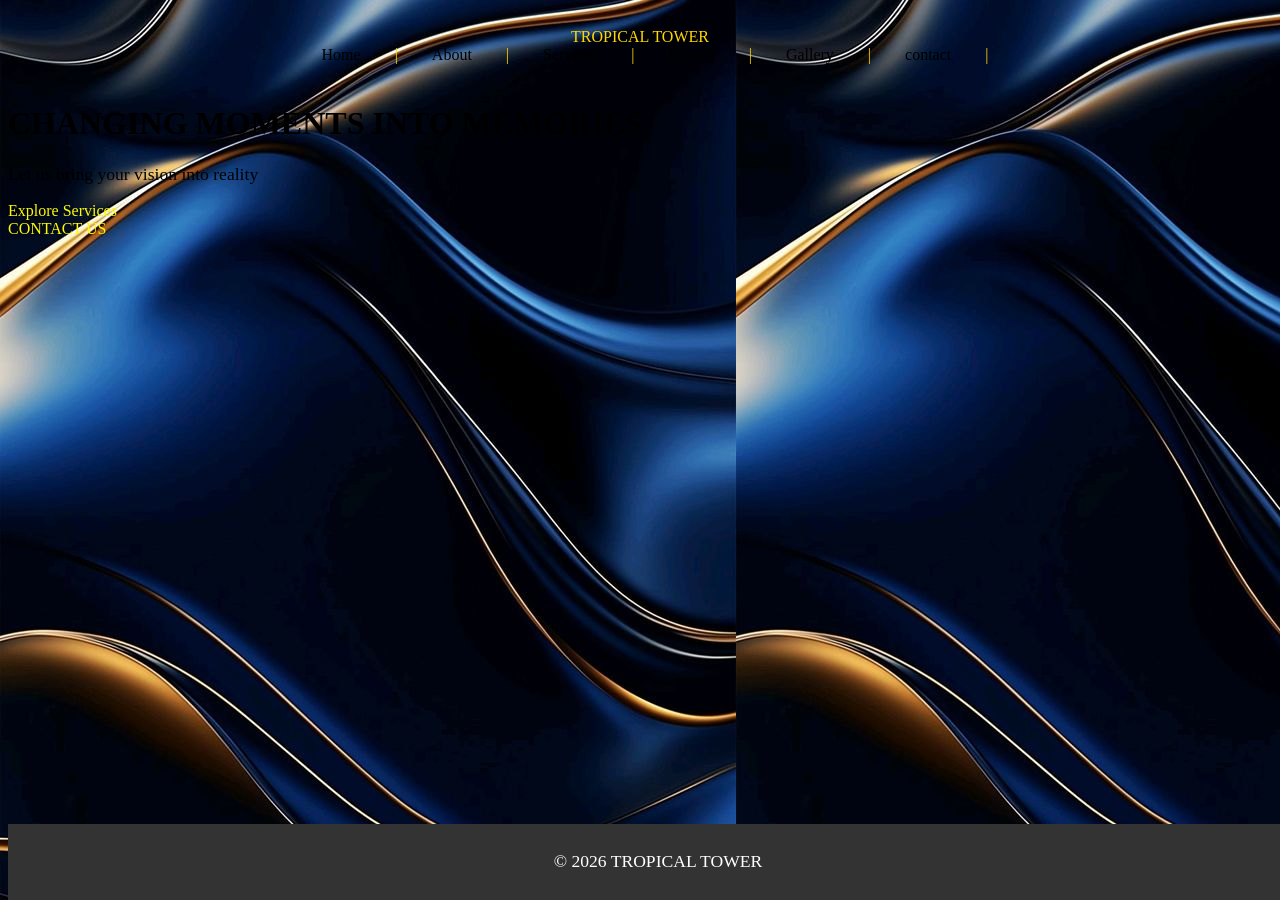
==== index.html @ 3b391036 "Updated gallery and pages" ====
<!DOCTYPE html>
<html lang="en">
<head>
<meta charset="UTF-8">
<meta name="viewport" content="width=device-width, initial-scale=1.0">
<title>Backgroud image</title>
<link rel="stylesheet" href="style.css">
<style>
    body{ background: url(Azul.jpeg);}
</style>


</head>
<body>
    <header>
        <div>TROPICAL TOWER</div>
        <nav>
            <a href="index.html">Home</a> | 

            <a href="about.html">About</a> | 

            <a href="services.html">Services</a> |
            <a href="pricing.html">Pricing</a> |
            <a href=" gallery.html">Gallery</a> |
            <a href="contact.html">contact</a> |
        </header>
        <div class="hero image">
    <div class="hero image">
        <h1>CHANGING MOMENTS INTO MEMORIES</h1>
        <p>Let us bring your vision into reality</p>
        <a href="#services" class="btn">Explore Services</a>
    </div>

</div>
            <!-- #region -->
             <section class="contact">
                <a href="contact.html">CONTACT US</a>
             </section>
             <style>
                </style>
             </main>
             <footer> 

        <p>&copy; 2026 TROPICAL TOWER</p> 

    </footer> 
             </body>
             </html>
---- style.css ----
p { 

    font-size: 1.1em; 

} 

 

a { 

    color: #FDF804; 

    text-decoration: none; 

} 

 

a:hover { 

    text-decoration: underline; 

} 
header { 

 

    color:gold; 

    padding: 20px; 

    text-align: center; 
    display content: flex

} 

 

header h1 { 

    margin: 0; 

} 

 

nav a { 

    color: white; 

    text-decoration: none; 

    margin: 0 10px; 
    position:relative;
    font: size 1.1em;
    font weight: 500;
    color: #000;
    padding:6px 20px;
    transition:5s

} 

 

nav a:hover { 

    text-decoration: underline;
    color :#0ef;


} 
nav a:span{
    position:absolute;
    top: 0;
    left:0;
    width:100%
    height: 100%;
    z-index: -1;
    border bottom: 2px solid #0ef;
    border: radius 15px;
    transform;scale(0) translateY(50px)
}opacity:0;
transition:5s
nav a:hover :span{
    transform:scale(1)translateY(0);
    opacity: 1;
}
footer { 

    background-color: #333; 

    color: white; 

    text-align: center; 

    padding: 10px; 

    position: fixed; 

    bottom: 0; 

        width: 100%; 
}

.hero image{
background-image:linear-gradient(
rgba(0,0,0,0.5)
rgba(0,0,0,0.5))
url(20 Luxe Navy Blue and Blush Pink Wedding Ideas That Will Take Your Breath Away.jpeg)
height:80%
width:100%
background-position:center
background-size:cover;
background-repeat:no repeat;
display:flex;
justify-content:center
align-items:center;


}
hero-cotent{color: #fff;
text-align:center;}
.hero-text h1{
    font size: 50px;
    font-weight:500;

}
.hero-text p{ font-size:30px;
    font: weight 20px;
}
.gallery-item {
    display: none;
}

.show {
    display: block;
}
    .gallery {
        display: grid;
        grid-template-columns: repeat(auto-fit,minmax(300px,1fr));
        gap;10px;
    }
    .gallery-item img{
        width:100%;
        height: 300px;
        object-fit:cover:
    }
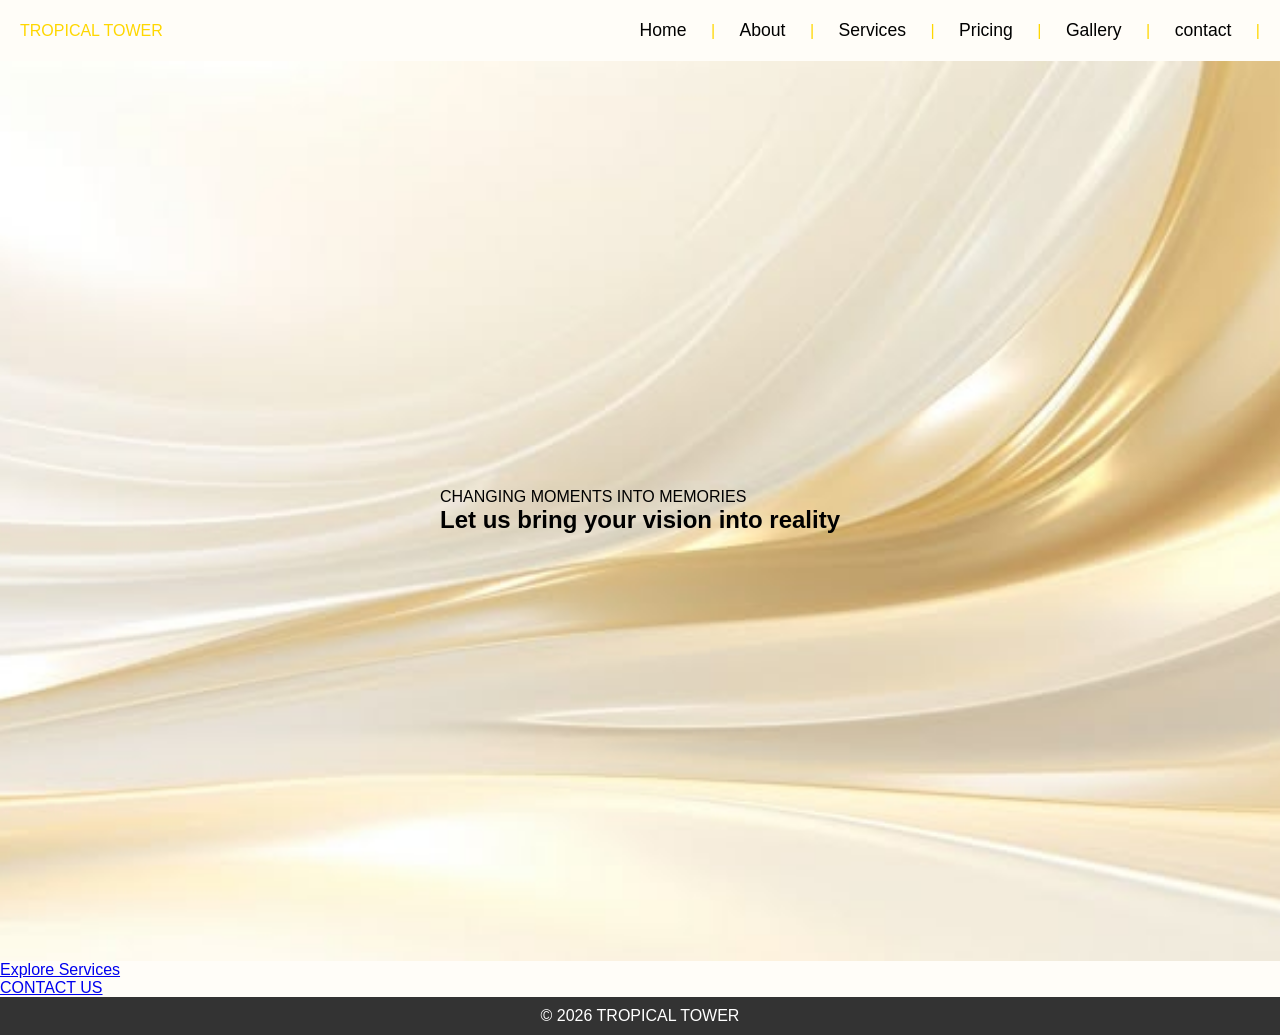
==== commit 8f395c26: "Update site" ====
--- a/index.html
+++ b/index.html
@@ -5,8 +5,13 @@
 <meta name="viewport" content="width=device-width, initial-scale=1.0">
 <title>Backgroud image</title>
 <link rel="stylesheet" href="style.css">
+<!-- Bootstrap JS and dependencies --> 
+
+<script src="https://cdn.jsdelivr.net/npm/@popperjs/core@2.11.6/dist/umd/popper.min.js"></script> 
+
+<script src="https://cdn.jsdelivr.net/npm/bootstrap@5.3.0/dist/js/bootstrap.min.js"></script> 
 <style>
-    body{ background: url(Azul.jpeg);}
+    
 </style>
 
 
@@ -24,10 +29,17 @@
             <a href=" gallery.html">Gallery</a> |
             <a href="contact.html">contact</a> |
         </header>
-        <div class="hero image">
-    <div class="hero image">
-        <h1>CHANGING MOMENTS INTO MEMORIES</h1>
-        <p>Let us bring your vision into reality</p>
+    <section class="hero">
+  <div class="hero__image"></div>
+  <div class="hero__overlay"></div>
+  <div class="services-label">
+    <div class="services-label__inner">
+      <span class="services-label__tag">CHANGING MOMENTS INTO MEMORIES</span>
+      <h1 class="services-label__heading"> Let us bring your vision into reality</h1>
+      <div class="services-label__rule"></div>
+    </div>
+  </div>
+</section>
         <a href="#services" class="btn">Explore Services</a>
     </div>
 
--- a/style.css
+++ b/style.css
@@ -1,147 +1,132 @@
-p { 
-
-    font-size: 1.1em; 
-
-} 
-
- 
-
-a { 
-
-    color: #FDF804; 
-
-    text-decoration: none; 
-
-} 
-
- 
-
-a:hover { 
-
-    text-decoration: underline; 
-
-} 
-header { 
-
- 
-
-    color:gold; 
-
-    padding: 20px; 
-
-    text-align: center; 
-    display content: flex
-
-} 
-
- 
-
-header h1 { 
-
-    margin: 0; 
-
-} 
-
- 
-
-nav a { 
-
-    color: white; 
-
-    text-decoration: none; 
-
-    margin: 0 10px; 
-    position:relative;
-    font: size 1.1em;
-    font weight: 500;
-    color: #000;
-    padding:6px 20px;
-    transition:5s
-
-} 
-
- 
-
-nav a:hover { 
-
-    text-decoration: underline;
-    color :#0ef;
-
-
-} 
-nav a:span{
-    position:absolute;
-    top: 0;
-    left:0;
-    width:100%
-    height: 100%;
-    z-index: -1;
-    border bottom: 2px solid #0ef;
-    border: radius 15px;
-    transform;scale(0) translateY(50px)
-}opacity:0;
-transition:5s
-nav a:hover :span{
-    transform:scale(1)translateY(0);
-    opacity: 1;
-}
-footer { 
-
-    background-color: #333; 
-
-    color: white; 
-
-    text-align: center; 
-
-    padding: 10px; 
-
-    position: fixed; 
-
-    bottom: 0; 
-
-        width: 100%; 
+* {
+  margin: 0;
+  padding: 0;
+  box-sizing: border-box;
 }
 
-.hero image{
-background-image:linear-gradient(
-rgba(0,0,0,0.5)
-rgba(0,0,0,0.5))
-url(20 Luxe Navy Blue and Blush Pink Wedding Ideas That Will Take Your Breath Away.jpeg)
-height:80%
-width:100%
-background-position:center
-background-size:cover;
-background-repeat:no repeat;
-display:flex;
-justify-content:center
-align-items:center;
-
-
-}
-hero-cotent{color: #fff;
-text-align:center;}
-.hero-text h1{
-    font size: 50px;
-    font-weight:500;
-
-}
-.hero-text p{ font-size:30px;
-    font: weight 20px;
-}
-.gallery-item {
-    display: none;
+body {
+  background: #FFFDF8;
+  font-family: sans-serif;
 }
 
-.show {
-    display: block;
+/* ── HEADER ── */
+header {
+  color: gold;
+  padding: 20px;
+  text-align: center;
+  display: flex;
+  justify-content: space-between;
+  align-items: center;
 }
-    .gallery {
-        display: grid;
-        grid-template-columns: repeat(auto-fit,minmax(300px,1fr));
-        gap;10px;
-    }
-    .gallery-item img{
-        width:100%;
-        height: 300px;
-        object-fit:cover:
-    }+
+header h1 {
+  margin: 0;
+}
+
+/* ── NAV ── */
+nav a {
+  text-decoration: none;
+  font-size: 1.1em;
+  font-weight: 500;
+  color: #000;
+  padding: 6px 20px;
+  transition: 0.3s;
+  position: relative;
+}
+
+nav a:hover {
+  color: #C9A84C;
+  text-decoration: underline;
+}
+
+/* ── HERO ── */
+.hero {
+  min-height: 100vh;
+  background-image: url(金色背景.jpeg);
+  width: 100%;
+  background-repeat: no-repeat;
+  background-size: cover;
+  background-position: center;
+  display: flex;
+  justify-content: center;
+  align-items: center;
+}
+
+.hero-content {
+  color: #fff;
+  text-align: center;
+}
+
+.hero-text h1 {
+  font-size: 50px;
+  font-weight: 500;
+}
+
+.hero-text p {
+  font-size: 30px;
+}
+
+/* ── GALLERY ── */
+.gallery {
+  display: grid;
+  grid-template-columns: repeat(4, 1fr);
+  gap:0;
+  
+}
+
+.gallery-item {
+  display: none;
+}
+
+.gallery-item.show {
+  display: block;
+}
+
+.gallery-item img {
+  width: 100%;
+  height: 600px;
+  object-fit: cover;
+  border-radius: 10px;
+}
+
+/* ── SERVICES (SIDE-BY-SIDE FIX) ── */
+.container {
+  width: 70%;
+  margin: 0 auto;
+  padding: 20px 0;
+}
+
+/* ROW: image + text side by side */
+.service-row {
+  display: flex;
+  align-items: center;
+  gap: 20px;
+  margin-bottom: 30px;
+}
+
+/* IMAGE */
+.service-row img {
+  width: 50%;
+  height: 250px;
+  object-fit: cover;
+  border-radius: 10px;
+}
+
+/* TEXT */
+.desc {
+  width: 50%;
+}
+
+/* OPTIONAL: alternate layout (image right) */
+.service-row.reverse {
+  flex-direction: row-reverse;
+}
+
+/* ── FOOTER ── */
+footer {
+  background-color: #333;
+  color: white;
+  text-align: center;
+  padding: 10px;
+  width: 100%;
+}
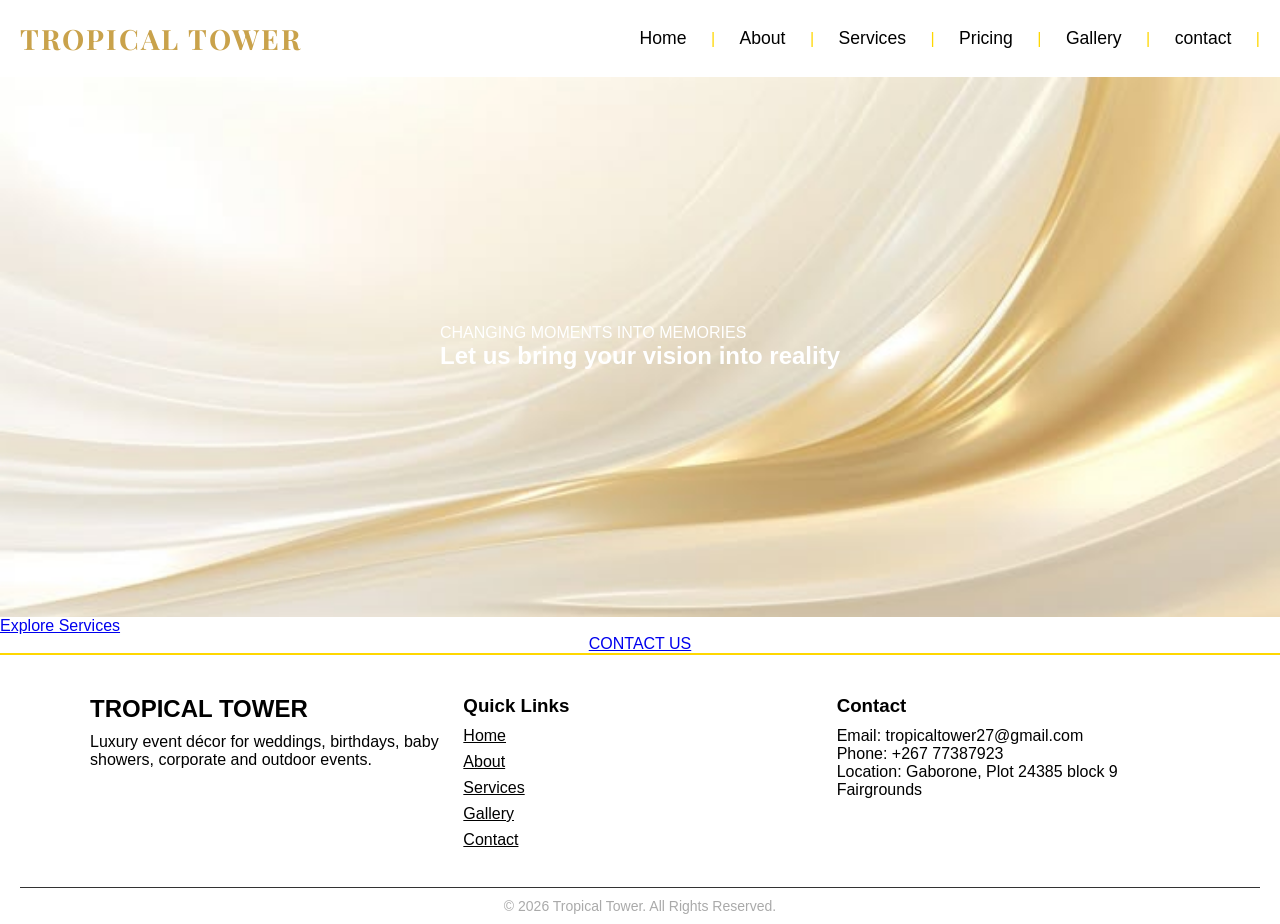
==== commit 12f5dfc1: "Update site" ====
--- a/index.html
+++ b/index.html
@@ -4,6 +4,8 @@
 <meta charset="UTF-8">
 <meta name="viewport" content="width=device-width, initial-scale=1.0">
 <title>Backgroud image</title>
+<!-- GOOGLE FONTS -->
+    <link href="https://fonts.googleapis.com/css2?family=Playfair+Display:wght@400;600;700&family=Poppins:wght@300;400;500;600&display=swap" rel="stylesheet">
 <link rel="stylesheet" href="style.css">
 <!-- Bootstrap JS and dependencies --> 
 
@@ -18,7 +20,7 @@
 </head>
 <body>
     <header>
-        <div>TROPICAL TOWER</div>
+        <h1 class="logo">TROPICAL TOWER</h1>
         <nav>
             <a href="index.html">Home</a> | 
 
@@ -53,9 +55,41 @@
              </main>
              <footer> 
 
-        <p>&copy; 2026 TROPICAL TOWER</p> 
+        <footer class="footer">
 
-    </footer> 
+  <div class="footer-container">
+
+    <!-- Brand Section -->
+    <div class="footer-box">
+      <h2>TROPICAL TOWER</h2>
+      <p>Luxury event décor for weddings, birthdays, baby showers, corporate and outdoor events.</p>
+    </div>
+
+    <!-- Quick Links -->
+    <div class="footer-box">
+      <h3>Quick Links</h3>
+      <a href="#">Home</a>
+      <a href="#">About</a>
+      <a href="#">Services</a>
+      <a href="#">Gallery</a>
+      <a href="#">Contact</a>
+    </div>
+
+    <!-- Contact Info -->
+    <div class="footer-box">
+      <h3>Contact</h3>
+      <p>Email: tropicaltower27@gmail.com</p>
+      <p>Phone: +267 77387923</p>
+      <p>Location: Gaborone, Plot 24385 block 9 Fairgrounds</p>
+    </div>
+
+  </div>
+
+  <div class="footer-bottom">
+    <p>© 2026 Tropical Tower. All Rights Reserved.</p>
+  </div>
+
+</footer>
              </body>
              </html>
 
--- a/style.css
+++ b/style.css
@@ -41,29 +41,36 @@
 
 /* ── HERO ── */
 .hero {
-  min-height: 100vh;
+  height: 60vh;
   background-image: url(金色背景.jpeg);
   width: 100%;
   background-repeat: no-repeat;
   background-size: cover;
-  background-position: center;
+  background-position: relative;
   display: flex;
   justify-content: center;
   align-items: center;
 }
 
 .hero-content {
-  color: #fff;
-  text-align: center;
+   font-color:black;
+  text-align: center;
+  position:absolute:
+  top:50%
+  left:50%
+  z-index:2;
 }
 
 .hero-text h1 {
-  font-size: 50px;
-  font-weight: 500;
+  font-size: 48px;
+  font-weight: 700;
+  font color: #000;
 }
 
 .hero-text p {
-  font-size: 30px;
+  font-size: 16px;
+  line-height:1.8;
+  color: #000;
 }
 
 /* ── GALLERY ── */
@@ -123,10 +130,199 @@
 }
 
 /* ── FOOTER ── */
-footer {
-  background-color: #333;
+/* FOOTER */
+.footer {
+  background-color: white;
   color: white;
-  text-align: center;
-  padding: 10px;
-  width: 100%;
+  padding: 40px 20px 10px;
+  border-top: 2px solid gold;
+}
+
+/* Layout */
+.footer-container {
+  display: flex;
+  justify-content: space-between;
+  flex-wrap: wrap;
+  max-width: 1100px;
+  margin: auto;
+  gap: 20px;
+}
+
+/* Each section */
+.footer-box {
+  flex: 1;
+  min-width: 220px;
+}
+
+/* Headings */
+.footer-box h2,
+.footer-box h3 {
+  color: black;
+  margin-bottom: 10px;
+}
+
+/* Links */
+.footer-box a {
+  display: block;
+  color: black;
+  text-decoration: serif;
+  margin-bottom: 8px;
+}
+
+.footer-box a:hover {
+  color: gold;
+}
+
+
+/* Bottom section */
+.footer-bottom {
+  text-align: center;
+  margin-top: 30px;
+  border-top: 1px solid #333;
+  padding-top: 10px;
+  font-size: 14px;
+  color: #aaa;
+}
+
+/* RESPONSIVE DESIGN */
+@media (max-width: 768px) {
+  .footer-container {
+    flex-direction: column;
+    text-align: center;
+  }
+
+  .footer-box {
+    margin-bottom: 20px;
+  }
+
+}
+.contact{
+    min: height 100vh;
+    background-color:#C9A84C
+    padding:50px;
+    text-align:center;
+
+}
+.container{
+    max-width: 800px;
+    margin:0 auto;
+    color:black
+}
+.container h2{
+    font: size 36px;
+    margin: bottom 40px;
+    color:black
+
+}
+body {
+  margin: 0;
+  font-family: Arial, sans-serif;
+  background-color: white;
+  color: white;
+}
+
+/* Title */
+.title {
+  text-align: center;
+  color: black;
+  margin: 30px 0;
+  font-size: 40px;
+  letter-spacing: 2px;
+}
+
+/* Container layout */
+.container {
+  display: flex;
+  justify-content: center;
+  gap: 20px;
+  flex-wrap: wrap;
+  padding: 20px;
+}
+
+/* Cards */
+.card {
+  background-color:#fff;
+  border: 2px solid gold;
+  width: 280px;
+  padding: 20px;
+  border-radius: 10px;
+  box-shadow: 0 0 15px rgba(255, 215, 0, 0.2);
+  transition: transform 0.3s;
+}
+
+.card:hover {
+  transform: scale(1.05);
+}
+
+/* Headings */
+.card h2 {
+  color: black;
+  text-align: center;
+}
+
+/* Subtitle */
+.tag {
+  font-size: 14px;
+  text-align: center;
+  color: #ccc;
+}
+
+/* List styling */
+.card ul {
+  margin-top: 15px;
+  padding-left: 20px;
+}
+
+.card li {
+  margin-bottom: 8px;
+}
+
+/* Premium highlight */
+.premium {
+  border: 2px solid #ffd700;
+  background: linear-gradient(145deg, #fff, gold);
+}
+.logo, .brand-name {
+  font-family: 'Playfair Display', serif;
+  font-size: 28px;
+  letter-spacing: 2px;
+  font-weight: 700;
+  color: #C9A24B; 
+}
+.footer-box p {
+  color: black;
+}
+/* FILTER CONTAINER */
+.filter-buttons {
+  text-align: center;
+  margin: 20px 0;
+}
+
+/* FILTER BUTTON STYLE */
+.filter-buttons button {
+  background-color: transparent;
+  border: 2px solid gold;
+  color: black;
+  padding: 10px 18px;
+  margin: 5px;
+  cursor: pointer;
+  border-radius: 30px;
+  font-size: 14px;
+  transition: all 0.3s ease;
+  font-family: 'Poppins', sans-serif;
+}
+
+/* HOVER EFFECT */
+.filter-buttons button:hover {
+  background-color: gold;
+  color: gold;
+  transform: scale(1.05);
+}
+
+/* ACTIVE BUTTON (you will use JS to toggle this later) */
+.filter-buttons button.active {
+  background-color: gold;
+  color: black;
+  font-weight: bold;
+  font-color:black
 }
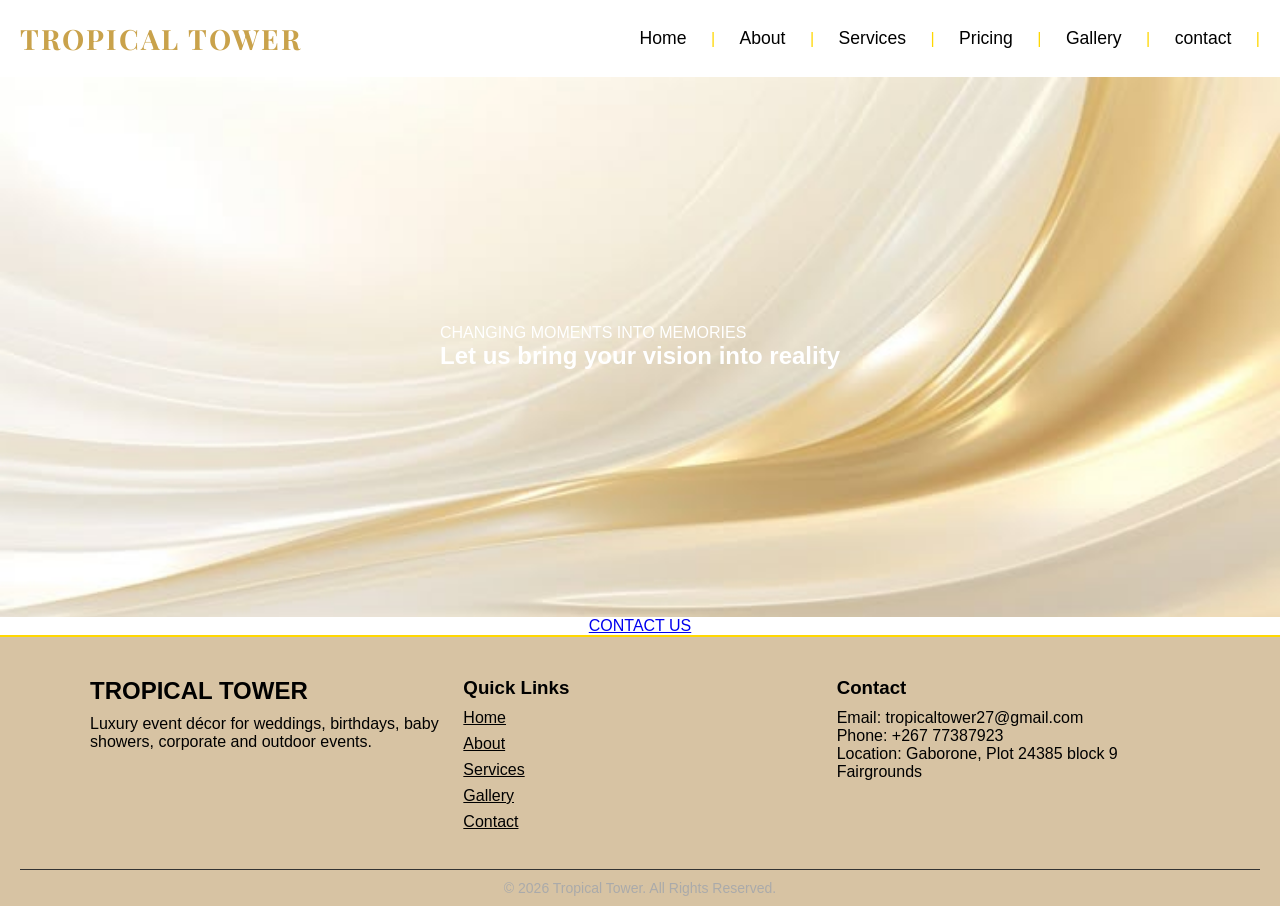
==== commit 57083db2: "Update site" ====
--- a/index.html
+++ b/index.html
@@ -42,7 +42,6 @@
     </div>
   </div>
 </section>
-        <a href="#services" class="btn">Explore Services</a>
     </div>
 
 </div>
@@ -68,11 +67,11 @@
     <!-- Quick Links -->
     <div class="footer-box">
       <h3>Quick Links</h3>
-      <a href="#">Home</a>
-      <a href="#">About</a>
-      <a href="#">Services</a>
-      <a href="#">Gallery</a>
-      <a href="#">Contact</a>
+      <a href="index.html">Home</a>
+      <a href="about.html">About</a>
+      <a href="services.html">Services</a>
+      <a href="gallery.html">Gallery</a>
+      <a href="contact.html">Contact</a>
     </div>
 
     <!-- Contact Info -->
--- a/style.css
+++ b/style.css
@@ -50,10 +50,12 @@
   display: flex;
   justify-content: center;
   align-items: center;
+ 
 }
 
 .hero-content {
    font-color:black;
+   text-decoration:<link href="https://fonts.googleapis.com/css2?family=Playfair+Display:wght@400;600;700&family=Poppins:wght@300;400;500;600&display=swap" rel="stylesheet">
   text-align: center;
   position:absolute:
   top:50%
@@ -132,7 +134,7 @@
 /* ── FOOTER ── */
 /* FOOTER */
 .footer {
-  background-color: white;
+  background-color:#D7C3A3;
   color: white;
   padding: 40px 20px 10px;
   border-top: 2px solid gold;
@@ -325,4 +327,57 @@
   color: black;
   font-weight: bold;
   font-color:black
+}
+/* ABOUT CARDS */
+.about-cards {
+  display: flex;
+  flex-direction:column;
+  align-items;left
+  gap: 20px;
+  flex-wrap: wrap;
+  margin-top: 40px;
+}
+
+.about-card {
+  background: #fff;
+  border: 1px solid gold;
+  border-radius: 15px;
+  padding: 25px;
+  width: 100%;
+  color: black;
+  box-shadow: 0 0 15px rgba(255, 215, 0, 0.1);
+  transition: 0.3s;
+  height: 300px;
+  display:flex;
+  flex-direction:column;
+  text-align:center
+}
+
+.about-card.large {
+  width: 100%;
+  max-width: 700px;
+}
+
+.about-card h2 {
+  color: gold;
+  margin-bottom: 15px;
+  font-family: 'Playfair Display', serif;
+  text-align:center
+}
+.about-card p{
+    text-align:left;
+    line: height 1.6em;
+    margin:0;
+    flex:1;
+}
+
+.about-card:hover {
+  transform: translateY(-5px);
+  box-shadow: 0 0 25px rgba(255, 215, 0, 0.3);
+}
+
+@media (max-width: 768px) {
+  .about-card {
+    width: 100%;
+  }
 }
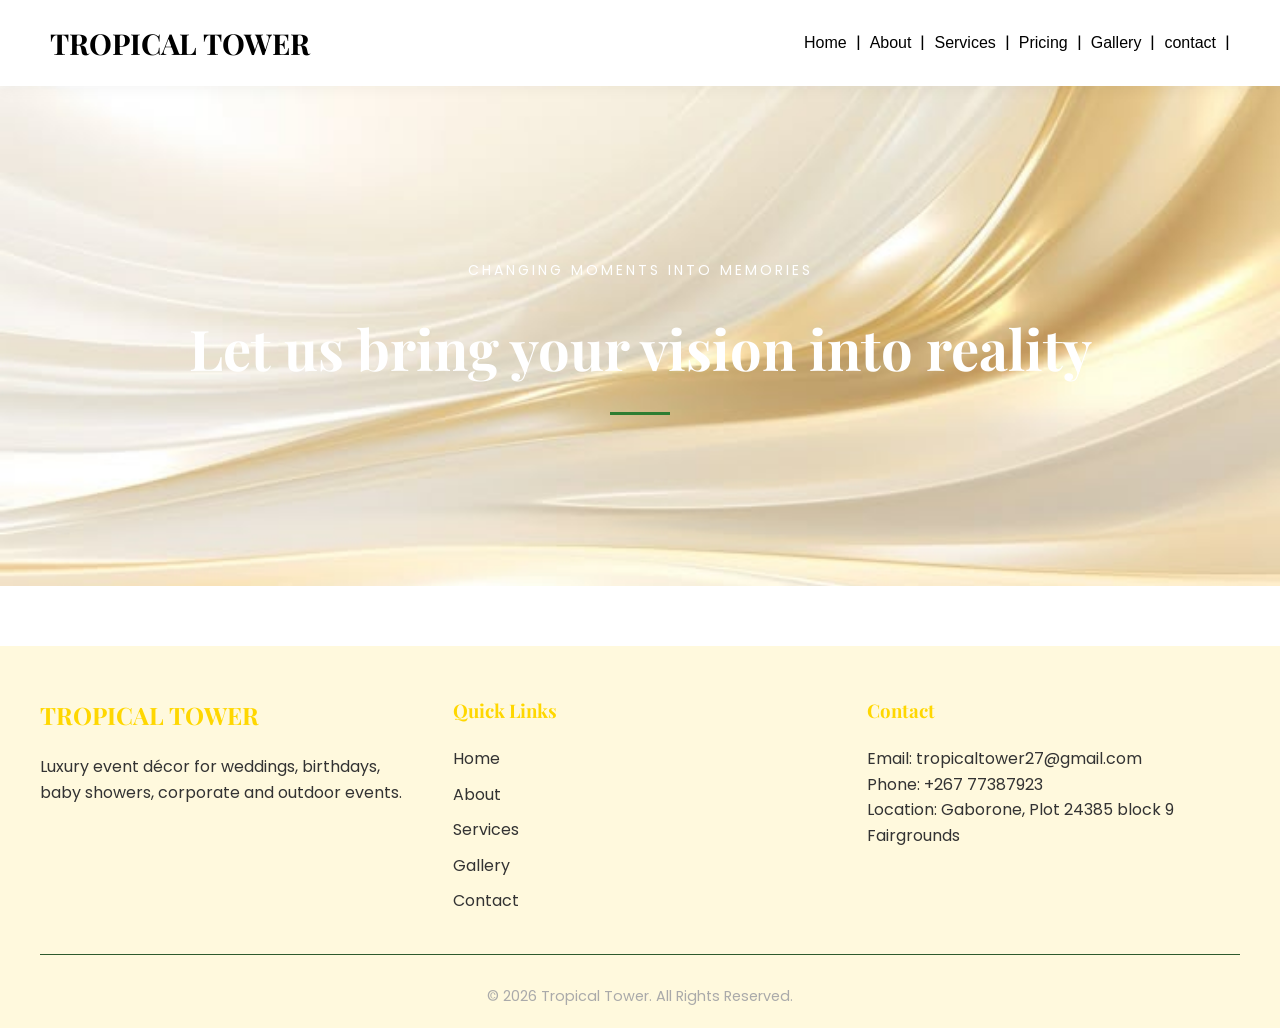
==== commit fb407a44: "Update site" ====
--- a/index.html
+++ b/index.html
@@ -45,9 +45,8 @@
     </div>
 
 </div>
-            <!-- #region -->
-             <section class="contact">
-                <a href="contact.html">CONTACT US</a>
+    
+            
              </section>
              <style>
                 </style>
--- a/style.css
+++ b/style.css
@@ -1,383 +1,835 @@
+
 * {
-  margin: 0;
-  padding: 0;
-  box-sizing: border-box;
+    margin: 0;
+    padding: 0;
+    box-sizing: border-box;
 }
 
 body {
-  background: #FFFDF8;
-  font-family: sans-serif;
-}
-
-/* ── HEADER ── */
+    font-family: 'Poppins', sans-serif;
+    background-color: #fff;
+    color: black;
+    line-height: 1.6;
+}
+
+
+h1, h2, h3, h4, .logo {
+    font-family: 'Playfair Display', serif;
+}
+
 header {
-  color: gold;
-  padding: 20px;
-  text-align: center;
-  display: flex;
-  justify-content: space-between;
-  align-items: center;
-}
-
-header h1 {
-  margin: 0;
-}
-
-/* ── NAV ── */
+    display: flex;
+    justify-content: space-between;
+    align-items: center;
+    padding: 20px 50px;
+    background: white;
+    box-shadow: 0 2px 15px rgba(0,0,0,0.05);
+    position: sticky;
+    top: 0;
+    z-index: 100;
+}
+
+.logo {
+    font-size: 1.8rem;
+    color: gold
+    letter-spacing: 2px;
+}
+
 nav a {
-  text-decoration: none;
-  font-size: 1.1em;
-  font-weight: 500;
-  color: #000;
-  padding: 6px 20px;
-  transition: 0.3s;
-  position: relative;
+    text-decoration: none;
+    color: black;
+    font-weight: 500;
+    margin: 0 5px;
+    transition: color 0.3s;
 }
 
 nav a:hover {
-  color: #C9A84C;
-  text-decoration: underline;
-}
-
-/* ── HERO ── */
+    color: gold;
+}
+
+
 .hero {
-  height: 60vh;
-  background-image: url(金色背景.jpeg);
-  width: 100%;
-  background-repeat: no-repeat;
-  background-size: cover;
-  background-position: relative;
-  display: flex;
-  justify-content: center;
-  align-items: center;
- 
-}
-
-.hero-content {
-   font-color:black;
-   text-decoration:<link href="https://fonts.googleapis.com/css2?family=Playfair+Display:wght@400;600;700&family=Poppins:wght@300;400;500;600&display=swap" rel="stylesheet">
-  text-align: center;
-  position:absolute:
-  top:50%
-  left:50%
-  z-index:2;
-}
-
-.hero-text h1 {
-  font-size: 48px;
-  font-weight: 700;
-  font color: #000;
-}
-
-.hero-text p {
-  font-size: 16px;
-  line-height:1.8;
-  color: #000;
-}
-
-/* ── GALLERY ── */
+    position: relative;
+    height: 500px;
+    min-height: 450px;
+    display: flex;
+    align-items: center;
+    justify-content: center;
+    text-align: center;
+    color: black;
+}
+
+.hero__image {
+    position: absolute;
+    top: 0;
+    left: 0;
+    width: 100%;
+    height: 100%;
+    background-image: url(金色背景.jpeg);
+    background-size: cover;
+    background-position: center;
+    z-index: 1;
+}
+
+.hero__overlay {
+    position: absolute;
+    top: 0;
+    left: 0;
+    width: 100%;
+    height: 100%;
+    z-index: 2;
+}
+
+.services-label {
+    position: relative;
+    z-index: 3;
+    text-align: center;
+    color: white;
+    padding: 20px;
+}
+
+.services-label__tag {
+    font-size: 14px;
+    letter-spacing: 3px;
+    font-family: 'Poppins', sans-serif;
+    text-transform: uppercase;
+}
+
+.services-label__heading {
+    font-size: 3.5rem;
+    font-family: 'Playfair Display', serif;
+    margin: 20px 0;
+}
+
+.services-label__rule {
+    width: 60px;
+    height: 3px;
+    background: #2e7d32;
+    margin: 20px auto 0;
+}
+
+
+.btn {
+    display: inline-block;
+    background:gold;
+    color: white;
+    padding: 12px 28px;
+    text-decoration: none;
+    border-radius: 40px;
+    font-weight: 600;
+    margin-top: 25px;
+    transition: background 0.3s, transform 0.2s;
+    border: none;
+    cursor: pointer;
+}
+
+.btn:hover {
+    background:gold
+    transform: translateY(-2px);
+}
+
+
+.about-cards {
+    display: grid;
+    grid-template-columns: repeat(auto-fit, minmax(300px, 1fr));
+    gap: 30px;
+    padding: 60px 40px;
+    max-width: 1400px;
+    margin: 0 auto;
+}
+
+.about-card {
+    background: #f9f5f0;
+    padding: 35px;
+    border-radius: 20px;
+    box-shadow: 0 5px 20px rgba(0,0,0,0.05);
+    transition: transform 0.3s;
+}
+
+.about-card:hover {
+    transform: translateY(-5px);
+}
+
+.about-card.large {
+    grid-column: span 2;
+}
+
+.about-card h2 {
+    color: gold
+    margin-bottom: 20px;
+    font-size: 1.8rem;
+}
+
+.about-card p {
+    color: black;
+    line-height: 1.7;
+}
+
+.services-container {
+    max-width: 1200px;
+    margin: 0 auto;
+    padding: 60px 20px;
+}
+
+.service-row {
+    display: flex;
+    align-items: center;
+    gap: 50px;
+    margin-bottom: 80px;
+}
+
+.service-row.reverse {
+    flex-direction: row-reverse;
+}
+
+.service-row img {
+    width: 50%;
+    height: 350px;
+    object-fit: cover;
+    border-radius: 20px;
+    box-shadow: 0 10px 30px rgba(0,0,0,0.1);
+    transition: transform 0.3s;
+}
+
+.service-row img:hover {
+    transform: scale(1.02);
+}
+
+.service-row .desc {
+    width: 50%;
+}
+
+.service-row .desc h2 {
+    font-family: 'Playfair Display', serif;
+    font-size: 2rem;
+    color: gold;
+    margin-bottom: 20px;
+}
+
+.service-row .desc p {
+    font-family: 'Poppins', sans-serif;
+    line-height: 1.8;
+    color: black;
+}
+
+
+.pricing-title {
+    text-align: center;
+    font-family: 'Playfair Display', serif;
+    font-size: 2.5rem;
+    margin: 60px 0 40px;
+    color: #333;
+}
+
+.pricing-container {
+    display: flex;
+    flex-wrap: wrap;
+    justify-content: center;
+    gap: 30px;
+    max-width: 1200px;
+    margin: 0 auto;
+    padding: 20px 40px 60px;
+}
+
+.pricing-card {
+    background: white;
+    border-radius: 20px;
+    padding: 35px 25px;
+    width: 320px;
+    text-align: center;
+    box-shadow: 0 10px 30px rgba(0, 0, 0, 0.1);
+    transition: transform 0.3s, box-shadow 0.3s;
+}
+
+.pricing-card:hover {
+    transform: translateY(-10px);
+    box-shadow: 0 20px 40px rgba(0, 0, 0, 0.15);
+}
+
+.pricing-card h2 {
+    font-family: 'Playfair Display', serif;
+    color: #2e7d32;
+    font-size: 1.8rem;
+    margin-bottom: 15px;
+}
+
+.pricing-card .tag {
+    font-family: 'Poppins', sans-serif;
+    font-size: 0.9rem;
+    color: #666;
+    margin-bottom: 25px;
+    font-style: italic;
+}
+
+.pricing-card ul {
+    list-style: none;
+    padding: 0;
+    text-align: left;
+}
+
+.pricing-card ul li {
+    padding: 10px 0;
+    border-bottom: 1px solid #eee;
+    font-family: 'Poppins', sans-serif;
+}
+
+.pricing-card.premium {
+    background: linear-gradient(135deg, #fff8e7, #fff);
+    border: 2px solid #ffd700;
+    position: relative;
+}
+
+.pricing-card.premium::before {
+    content: "⭐ MOST POPULAR";
+    position: absolute;
+    top: -12px;
+    left: 50%;
+    transform: translateX(-50%);
+    background: #ffd700;
+    color: #1a3a1a;
+    font-size: 0.75rem;
+    font-weight: bold;
+    padding: 5px 15px;
+    border-radius: 20px;
+    font-family: 'Poppins', sans-serif;
+    white-space: nowrap;
+}
+
+
+.filter-buttons {
+    text-align: center;
+    padding: 50px 20px 30px;
+}
+
+.filter-buttons button {
+    background: transparent;
+    border: 2px solid gold;
+    color: #333;
+    padding: 10px 28px;
+    margin: 5px;
+    border-radius: 40px;
+    font-family: 'Poppins', sans-serif;
+    font-weight: 600;
+    cursor: pointer;
+    transition: all 0.3s;
+}
+
+.filter-buttons button:hover,
+.filter-buttons button.active {
+    background: #fff;
+    color: white;
+}
+
 .gallery {
-  display: grid;
-  grid-template-columns: repeat(4, 1fr);
-  gap:0;
-  
+    display: grid;
+    grid-template-columns: repeat(auto-fill, minmax(280px, 1fr));
+    gap: 25px;
+    padding: 20px 40px 60px;
+    max-width: 1600px;
+    margin: 0 auto;
 }
 
 .gallery-item {
-  display: none;
-}
-
-.gallery-item.show {
-  display: block;
+    overflow: hidden;
+    border-radius: 16px;
+    box-shadow: 0 5px 15px rgba(0,0,0,0.1);
+    transition: transform 0.3s, box-shadow 0.3s;
+    cursor: pointer;
+}
+
+.gallery-item:hover {
+    transform: translateY(-5px);
+    box-shadow: 0 15px 30px rgba(0,0,0,0.2);
 }
 
 .gallery-item img {
-  width: 100%;
-  height: 600px;
-  object-fit: cover;
-  border-radius: 10px;
-}
-
-/* ── SERVICES (SIDE-BY-SIDE FIX) ── */
-.container {
-  width: 70%;
-  margin: 0 auto;
-  padding: 20px 0;
-}
-
-/* ROW: image + text side by side */
-.service-row {
-  display: flex;
-  align-items: center;
-  gap: 20px;
-  margin-bottom: 30px;
-}
-
-/* IMAGE */
-.service-row img {
-  width: 50%;
-  height: 250px;
-  object-fit: cover;
-  border-radius: 10px;
-}
-
-/* TEXT */
-.desc {
-  width: 50%;
-}
-
-/* OPTIONAL: alternate layout (image right) */
-.service-row.reverse {
-  flex-direction: row-reverse;
-}
-
-/* ── FOOTER ── */
-/* FOOTER */
+    width: 100%;
+    height: 280px;
+    object-fit: cover;
+    display: block;
+    transition: transform 0.3s;
+}
+
+.gallery-item:hover img {
+    transform: scale(1.05);
+}
+#lightbox {
+    position: fixed;
+    top: 0;
+    left: 0;
+    width: 100%;
+    height: 100%;
+    background: rgba(0,0,0,0.95);
+    display: flex;
+    align-items: center;
+    justify-content: center;
+    z-index: 1000;
+    cursor: pointer;
+}
+
+.lightbox-content {
+    max-width: 90%;
+    max-height: 90%;
+    text-align: center;
+}
+
+.lightbox-content img {
+    max-width: 100%;
+    max-height: 80vh;
+    border-radius: 10px;
+}
+
+.lightbox-content p {
+    color: white;
+    margin-top: 15px;
+    font-family: 'Poppins', sans-serif;
+}
+
+.close-lightbox {
+    position: absolute;
+    top: 20px;
+    right: 35px;
+    color: white;
+    font-size: 40px;
+    font-weight: bold;
+    cursor: pointer;
+}
+
+
+.contact-section {
+    padding: 80px 20px;
+    background: #f9f5f0;
+}
+
+.contact-container {
+    max-width: 1200px;
+    margin: 0 auto;
+}
+
+.contact-title {
+    text-align: center;
+    font-family: 'Playfair Display', serif;
+    font-size: 2.5rem;
+    color: #333;
+    margin-bottom: 50px;
+}
+
+.contact-wrapper {
+    display: flex;
+    flex-wrap: wrap;
+    gap: 50px;
+    background: white;
+    border-radius: 30px;
+    padding: 50px;
+    box-shadow: 0 20px 40px rgba(0,0,0,0.1);
+}
+
+.contact-form {
+    flex: 1;
+    min-width: 280px;
+}
+
+.contact-form h3 {
+    font-family: 'Playfair Display', serif;
+    font-size: 1.8rem;
+    color: #333;
+    margin-bottom: 30px;
+}
+
+.form-group {
+    margin-bottom: 20px;
+}
+
+.form-group input,
+.form-group textarea {
+    width: 100%;
+    padding: 15px 18px;
+    border: 1px solid #ddd;
+    border-radius: 12px;
+    font-family: 'Poppins', sans-serif;
+    font-size: 1rem;
+    transition: border 0.3s;
+}
+
+.form-group input:focus,
+.form-group textarea:focus {
+    outline: none;
+    border-color: #fff;
+}
+
+.submit-btn {
+    background: #fff;
+    color: white;
+    border: none;
+    padding: 14px 30px;
+    border-radius: 40px;
+    font-family: 'Poppins', sans-serif;
+    font-weight: 600;
+    cursor: pointer;
+    transition: background 0.3s;
+    width: 100%;
+}
+
+.submit-btn:hover {
+    background: white;
+}
+
+.contact-info {
+    flex: 1;
+    min-width: 280px;
+    background: #f0f4e8;
+    padding: 35px;
+    border-radius: 20px;
+}
+
+.contact-info h3 {
+    font-family: 'Playfair Display', serif;
+    font-size: 1.3rem;
+    color: #333;
+    margin: 25px 0 10px;
+}
+
+.contact-info h3:first-child {
+    margin-top: 0;
+}
+
+.contact-info p {
+    font-family: 'Poppins', sans-serif;
+    color: #333;
+    margin-bottom: 5px;
+}
+
+
 .footer {
-  background-color:#D7C3A3;
-  color: white;
-  padding: 40px 20px 10px;
-  border-top: 2px solid gold;
-}
-
-/* Layout */
+    background: #FFF9DD;
+    color: white;
+    padding: 50px 40px 20px;
+    margin-top: 60px;
+}
+
 .footer-container {
-  display: flex;
-  justify-content: space-between;
-  flex-wrap: wrap;
-  max-width: 1100px;
-  margin: auto;
-  gap: 20px;
-}
-
-/* Each section */
-.footer-box {
-  flex: 1;
-  min-width: 220px;
-}
-
-/* Headings */
-.footer-box h2,
+    max-width: 1200px;
+    margin: 0 auto;
+    display: grid;
+    grid-template-columns: repeat(auto-fit, minmax(250px, 1fr));
+    gap: 40px;
+    flex-wrap: wrap;
+}
+
+.footer-box h2, 
 .footer-box h3 {
-  color: black;
-  margin-bottom: 10px;
-}
-
-/* Links */
+    margin-bottom: 20px;
+    color: #ffd700;
+}
+
+.footer-box p {
+    color: #333;
+    line-height: 1.6;
+}
+
 .footer-box a {
-  display: block;
-  color: black;
-  text-decoration: serif;
-  margin-bottom: 8px;
+    display: block;
+    color: #333;
+    text-decoration: none;
+    margin: 10px 0;
+    transition: color 0.3s;
 }
 
 .footer-box a:hover {
-  color: gold;
-}
-
-
-/* Bottom section */
+    color: #ffd700;
+}
+
 .footer-bottom {
-  text-align: center;
-  margin-top: 30px;
-  border-top: 1px solid #333;
-  padding-top: 10px;
-  font-size: 14px;
-  color: #aaa;
-}
-
-/* RESPONSIVE DESIGN */
+    text-align: center;
+    padding-top: 30px;
+    margin-top: 30px;
+    border-top: 1px solid #2e5a2e;
+    color: #aaa;
+    font-size: 0.9rem;
+}
+
+
+@media (max-width: 992px) {
+    header {
+        flex-direction: column;
+        gap: 15px;
+        padding: 15px 20px;
+    }
+    
+    .services-label__heading {
+        font-size: 2.5rem;
+    }
+    
+    .hero {
+        height: 400px;
+    }
+}
+.pricing-title {
+    text-align: center;
+    font-family: 'Playfair Display', serif;
+    font-size: 2.8rem;
+    margin: 60px 0 20px;
+    color: black;
+    position: relative;
+}
+
+.pricing-subtitle {
+    text-align: center;
+    color: black
+    font-family: 'Poppins', sans-serif;
+    margin-bottom: 50px;
+    font-size: 1.1rem;
+}
+
+.pricing-container {
+    display: flex;
+    flex-wrap: wrap;
+    justify-content: center;
+    gap: 30px;
+    max-width: 1300px;
+    margin: 0 auto;
+    padding: 20px 40px 80px;
+}
+
+
+.pricing-card {
+    background: white;
+    border-radius: 24px;
+    padding: 40px 30px;
+    width: 320px;
+    text-align: center;
+    box-shadow: 0 10px 30px rgba(0, 0, 0, 0.08);
+    transition: all 0.3s ease;
+    position: relative;
+    border: 1px solid #eee;
+}
+
+.pricing-card:hover {
+    transform: translateY(-12px);
+    box-shadow: 0 25px 50px rgba(0, 0, 0, 0.15);
+}
+
+
+.price {
+    font-size: 3rem;
+    font-weight: 700;
+    color: black
+    font-family: 'Playfair Display', serif;
+    margin: 20px 0;
+}
+
+.price span {
+    font-size: 1rem;
+    font-weight: 400;
+    color: #888;
+}
+
+/* Card Title */
+.pricing-card h2 {
+    font-family: 'Playfair Display', serif;
+    font-size: 1.8rem;
+    color: #1a3a1a;
+    margin-bottom: 10px;
+    padding-bottom: 15px;
+    border-bottom: 2px solid gold;
+    display: inline-block;
+}
+
+.pricing-card .tag {
+    font-family: 'Poppins', sans-serif;
+    font-size: 0.85rem;
+    color: black;
+    margin: 15px 0;
+    font-style: italic;
+}
+
+.pricing-card ul {
+    list-style: none;
+    padding: 0;
+    margin: 25px 0;
+    text-align: left;
+}
+
+.pricing-card ul li {
+    padding: 10px 0;
+    border-bottom: 1px solid #f0f0f0;
+    font-family: 'Poppins', sans-serif;
+    font-size: 0.95rem;
+    color: black;
+    display: flex;
+    align-items: center;
+    gap: 10px;
+}
+
+.pricing-card ul li::before {
+    content: "✓";
+    color: gold;
+    font-weight: bold;
+    font-size: 1.1rem;
+}
+
+.card-btn {
+    display: inline-block;
+    background: transparent;
+    color: gold;
+    border: 2px solid black;
+    padding: 12px 30px;
+    border-radius: 40px;
+    text-decoration: none;
+    font-weight: 600;
+    font-family: 'Poppins', sans-serif;
+    margin-top: 20px;
+    transition: all 0.3s;
+}
+
+.card-btn:hover {
+    background: white;
+    color: white;
+}
+
+
+.pricing-card.premium {
+    background: linear-gradient(135deg, #fff9e8, #ffffff);
+    border: 2px solid #ffd700;
+    transform: scale(1.02);
+}
+
+.pricing-card.premium:hover {
+    transform: translateY(-12px) scale(1.02);
+}
+
+.popular-badge {
+    position: absolute;
+    top: -15px;
+    left: 50%;
+    transform: translateX(-50%);
+    background: #ffd700;
+    color: black;
+    font-size: 0.75rem;
+    font-weight: bold;
+    padding: 6px 18px;
+    border-radius: 30px;
+    font-family: 'Poppins', sans-serif;
+    letter-spacing: 1px;
+    white-space: nowrap;
+    box-shadow: 0 2px 10px rgba(0,0,0,0.1);
+}
+
+.premium .price {
+    color: #e6a017;
+}
+
+/* SAVINGS TAG */
+.savings {
+    background: #e8f5e9;
+    color: #2e7d32;
+    font-size: 0.7rem;
+    font-weight: 600;
+    padding: 4px 10px;
+    border-radius: 20px;
+    display: inline-block;
+    margin-left: 10px;
+}
+
 @media (max-width: 768px) {
-  .footer-container {
-    flex-direction: column;
-    text-align: center;
-  }
-
-  .footer-box {
-    margin-bottom: 20px;
-  }
-
-}
-.contact{
-    min: height 100vh;
-    background-color:#C9A84C
-    padding:50px;
-    text-align:center;
-
-}
-.container{
-    max-width: 800px;
-    margin:0 auto;
-    color:black
-}
-.container h2{
-    font: size 36px;
-    margin: bottom 40px;
-    color:black
-
-}
-body {
-  margin: 0;
-  font-family: Arial, sans-serif;
-  background-color: white;
-  color: white;
-}
-
-/* Title */
-.title {
-  text-align: center;
-  color: black;
-  margin: 30px 0;
-  font-size: 40px;
-  letter-spacing: 2px;
-}
-
-/* Container layout */
-.container {
-  display: flex;
-  justify-content: center;
-  gap: 20px;
-  flex-wrap: wrap;
-  padding: 20px;
-}
-
-/* Cards */
-.card {
-  background-color:#fff;
-  border: 2px solid gold;
-  width: 280px;
-  padding: 20px;
-  border-radius: 10px;
-  box-shadow: 0 0 15px rgba(255, 215, 0, 0.2);
-  transition: transform 0.3s;
-}
-
-.card:hover {
-  transform: scale(1.05);
-}
-
-/* Headings */
-.card h2 {
-  color: black;
-  text-align: center;
-}
-
-/* Subtitle */
-.tag {
-  font-size: 14px;
-  text-align: center;
-  color: #ccc;
-}
-
-/* List styling */
-.card ul {
-  margin-top: 15px;
-  padding-left: 20px;
-}
-
-.card li {
-  margin-bottom: 8px;
-}
-
-/* Premium highlight */
-.premium {
-  border: 2px solid #ffd700;
-  background: linear-gradient(145deg, #fff, gold);
-}
-.logo, .brand-name {
-  font-family: 'Playfair Display', serif;
-  font-size: 28px;
-  letter-spacing: 2px;
-  font-weight: 700;
-  color: #C9A24B; 
-}
-.footer-box p {
-  color: black;
-}
-/* FILTER CONTAINER */
-.filter-buttons {
-  text-align: center;
-  margin: 20px 0;
-}
-
-/* FILTER BUTTON STYLE */
-.filter-buttons button {
-  background-color: transparent;
-  border: 2px solid gold;
-  color: black;
-  padding: 10px 18px;
-  margin: 5px;
-  cursor: pointer;
-  border-radius: 30px;
-  font-size: 14px;
-  transition: all 0.3s ease;
-  font-family: 'Poppins', sans-serif;
-}
-
-/* HOVER EFFECT */
-.filter-buttons button:hover {
-  background-color: gold;
-  color: gold;
-  transform: scale(1.05);
-}
-
-/* ACTIVE BUTTON (you will use JS to toggle this later) */
-.filter-buttons button.active {
-  background-color: gold;
-  color: black;
-  font-weight: bold;
-  font-color:black
-}
-/* ABOUT CARDS */
-.about-cards {
-  display: flex;
-  flex-direction:column;
-  align-items;left
-  gap: 20px;
-  flex-wrap: wrap;
-  margin-top: 40px;
-}
-
-.about-card {
-  background: #fff;
-  border: 1px solid gold;
-  border-radius: 15px;
-  padding: 25px;
-  width: 100%;
-  color: black;
-  box-shadow: 0 0 15px rgba(255, 215, 0, 0.1);
-  transition: 0.3s;
-  height: 300px;
-  display:flex;
-  flex-direction:column;
-  text-align:center
-}
-
-.about-card.large {
-  width: 100%;
-  max-width: 700px;
-}
-
-.about-card h2 {
-  color: gold;
-  margin-bottom: 15px;
-  font-family: 'Playfair Display', serif;
-  text-align:center
-}
-.about-card p{
-    text-align:left;
-    line: height 1.6em;
-    margin:0;
-    flex:1;
-}
-
-.about-card:hover {
-  transform: translateY(-5px);
-  box-shadow: 0 0 25px rgba(255, 215, 0, 0.3);
+    .pricing-container {
+        padding: 20px;
+    }
+    
+    .pricing-card {
+        width: 100%;
+        max-width: 350px;
+    }
+    
+    .pricing-card.premium {
+        transform: scale(1);
+    }
+    
+    .pricing-card.premium:hover {
+        transform: translateY(-12px);
+    }
+    
+    .pricing-title {
+        font-size: 2.2rem;
+        margin: 40px 0 15px;
+    }
+}
+
+@media (max-width: 480px) {
+    .pricing-card {
+        padding: 30px 20px;
+    }
+    
+    .price {
+        font-size: 2.5rem;
+    }
+    
+    .pricing-card h2 {
+        font-size: 1.5rem;
+    }
 }
 
 @media (max-width: 768px) {
-  .about-card {
-    width: 100%;
-  }
+    .service-row,
+    .service-row.reverse {
+        flex-direction: column !important;
+    }
+    
+    .service-row img,
+    .service-row .desc {
+        width: 100%;
+    }
+    
+    .service-row img {
+        height: 250px;
+    }
+    
+    .about-card.large {
+        grid-column: span 1;
+    }
+    
+    .about-cards {
+        padding: 40px 20px;
+    }
+    
+    .gallery {
+        grid-template-columns: repeat(auto-fill, minmax(160px, 1fr));
+        gap: 12px;
+        padding: 20px;
+    }
+    
+    .gallery-item img {
+        height: 180px;
+    }
+    
+    .filter-buttons button {
+        padding: 6px 16px;
+        font-size: 12px;
+    }
+    
+    .contact-wrapper {
+        padding: 25px;
+    }
+    
+    .pricing-container {
+        padding: 20px;
+    }
+    
+    .footer {
+        padding: 40px 20px 20px;
+    }
+}
+
+@media (max-width: 480px) {
+    .services-label__heading {
+        font-size: 1.8rem;
+    }
+    
+    .services-label__tag {
+        font-size: 10px;
+    }
+    
+    .pricing-card {
+        width: 100%;
+    }
 }
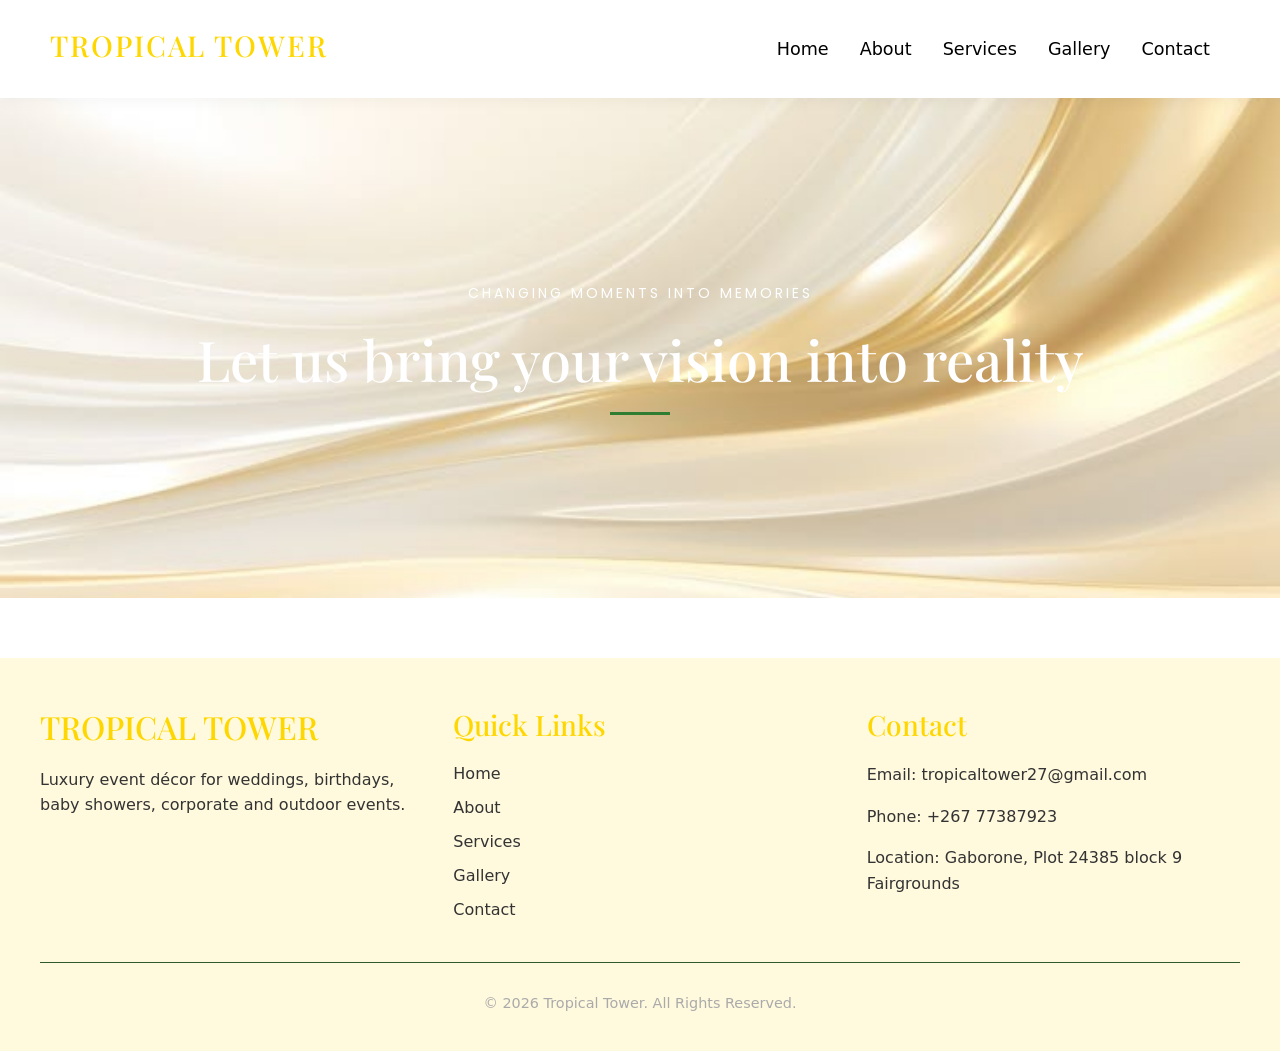
==== commit 16350d3e: "Update changes" ====
--- a/index.html
+++ b/index.html
@@ -4,10 +4,10 @@
 <meta charset="UTF-8">
 <meta name="viewport" content="width=device-width, initial-scale=1.0">
 <title>Backgroud image</title>
-<!-- GOOGLE FONTS -->
-    <link href="https://fonts.googleapis.com/css2?family=Playfair+Display:wght@400;600;700&family=Poppins:wght@300;400;500;600&display=swap" rel="stylesheet">
+  <link href="https://fonts.googleapis.com/css2?family=Playfair+Display:wght@400;600;700&family=Poppins:wght@300;400;500;600&display=swap" rel="stylesheet">
 <link rel="stylesheet" href="style.css">
-<!-- Bootstrap JS and dependencies --> 
+<link href="https://cdn.jsdelivr.net/npm/bootstrap@5.3.0/dist/css/bootstrap.min.css" rel="stylesheet">
+
 
 <script src="https://cdn.jsdelivr.net/npm/@popperjs/core@2.11.6/dist/umd/popper.min.js"></script> 
 
@@ -21,15 +21,53 @@
 <body>
     <header>
         <h1 class="logo">TROPICAL TOWER</h1>
-        <nav>
-            <a href="index.html">Home</a> | 
 
-            <a href="about.html">About</a> | 
+    <nav class="navbar navbar-expand-lg navbar-white bg-white"> 
 
-            <a href="services.html">Services</a> |
-            <a href="pricing.html">Pricing</a> |
-            <a href=" gallery.html">Gallery</a> |
-            <a href="contact.html">contact</a> |
+        <div class="container"> 
+
+            <a class="navbar-brand" href="index.html"></a> 
+
+            <button class="navbar-toggler" type="button" data-bs-toggle="collapse" data-bs-target="#navbarNav"> 
+
+                <span class="navbar-toggler-icon"></span> 
+
+            </button> 
+
+            <div class="collapse navbar-collapse" id="navbarNav"> 
+
+                <ul class="navbar-nav"> 
+
+                    <li class="nav-item"> 
+
+                        <a class="nav-link" href="index.html">Home</a>
+
+                    </li> 
+
+                    <li class="nav-item"> 
+
+                        <a class="nav-link" href="about.html">About</a> 
+
+                    </li> 
+                    <li class="nav-item">
+                      <a class="nav-link" href="services.html">Services</a>
+                    </li>
+                    <li class="nav-item">
+                      <a class="nav-link" href="gallery.html">Gallery</a>
+                    </li>
+
+                    <li class="nav-item"> 
+
+                        <a class="nav-link" href="contact.html">Contact</a> 
+
+                    </li> 
+
+                </ul> 
+
+            </div> 
+
+        </div> 
+
         </header>
     <section class="hero">
   <div class="hero__image"></div>
@@ -57,14 +95,12 @@
 
   <div class="footer-container">
 
-    <!-- Brand Section -->
-    <div class="footer-box">
+  <div class="footer-box">
       <h2>TROPICAL TOWER</h2>
       <p>Luxury event décor for weddings, birthdays, baby showers, corporate and outdoor events.</p>
     </div>
 
-    <!-- Quick Links -->
-    <div class="footer-box">
+   <div class="footer-box">
       <h3>Quick Links</h3>
       <a href="index.html">Home</a>
       <a href="about.html">About</a>
@@ -73,8 +109,7 @@
       <a href="contact.html">Contact</a>
     </div>
 
-    <!-- Contact Info -->
-    <div class="footer-box">
+   <div class="footer-box">
       <h3>Contact</h3>
       <p>Email: tropicaltower27@gmail.com</p>
       <p>Phone: +267 77387923</p>
--- a/style.css
+++ b/style.css
@@ -31,20 +31,20 @@
 
 .logo {
     font-size: 1.8rem;
-    color: gold
+    color: gold;
     letter-spacing: 2px;
 }
 
-nav a {
-    text-decoration: none;
-    color: black;
+.navbar-nav .nav-link{
+    color: black !important;
+    font-size: 1.1rem;
     font-weight: 500;
-    margin: 0 5px;
-    transition: color 0.3s;
-}
-
-nav a:hover {
-    color: gold;
+    margin-left: 15px;
+    transition: 0.3s;
+}
+
+.navbar-nav .nav-link:hover{
+    color: gold !important;
 }
 
 
@@ -118,19 +118,19 @@
     border-radius: 40px;
     font-weight: 600;
     margin-top: 25px;
-    transition: background 0.3s, transform 0.2s;
+    transition: 0.3s, transform 0.2s;
     border: none;
     cursor: pointer;
 }
 
 .btn:hover {
-    background:gold
+    background:gold;
     transform: translateY(-2px);
 }
 
 
 .about-cards {
-    display: grid;
+    display: inline;
     grid-template-columns: repeat(auto-fit, minmax(300px, 1fr));
     gap: 30px;
     padding: 60px 40px;
@@ -155,7 +155,7 @@
 }
 
 .about-card h2 {
-    color: gold
+    color: gold;
     margin-bottom: 20px;
     font-size: 1.8rem;
 }
@@ -316,7 +316,7 @@
 
 .filter-buttons button:hover,
 .filter-buttons button.active {
-    background: #fff;
+    background: #ffffff;
     color: white;
 }
 
@@ -575,7 +575,7 @@
 
 .pricing-subtitle {
     text-align: center;
-    color: black
+    color: black;
     font-family: 'Poppins', sans-serif;
     margin-bottom: 50px;
     font-size: 1.1rem;
@@ -613,7 +613,7 @@
 .price {
     font-size: 3rem;
     font-weight: 700;
-    color: black
+    color: black;
     font-family: 'Playfair Display', serif;
     margin: 20px 0;
 }
@@ -624,7 +624,6 @@
     color: #888;
 }
 
-/* Card Title */
 .pricing-card h2 {
     font-family: 'Playfair Display', serif;
     font-size: 1.8rem;
@@ -719,7 +718,6 @@
     color: #e6a017;
 }
 
-/* SAVINGS TAG */
 .savings {
     background: #e8f5e9;
     color: #2e7d32;
@@ -731,7 +729,7 @@
     margin-left: 10px;
 }
 
-@media (max-width: 768px) {
+ @media(max-width: 768px) {
     .pricing-container {
         padding: 20px;
     }
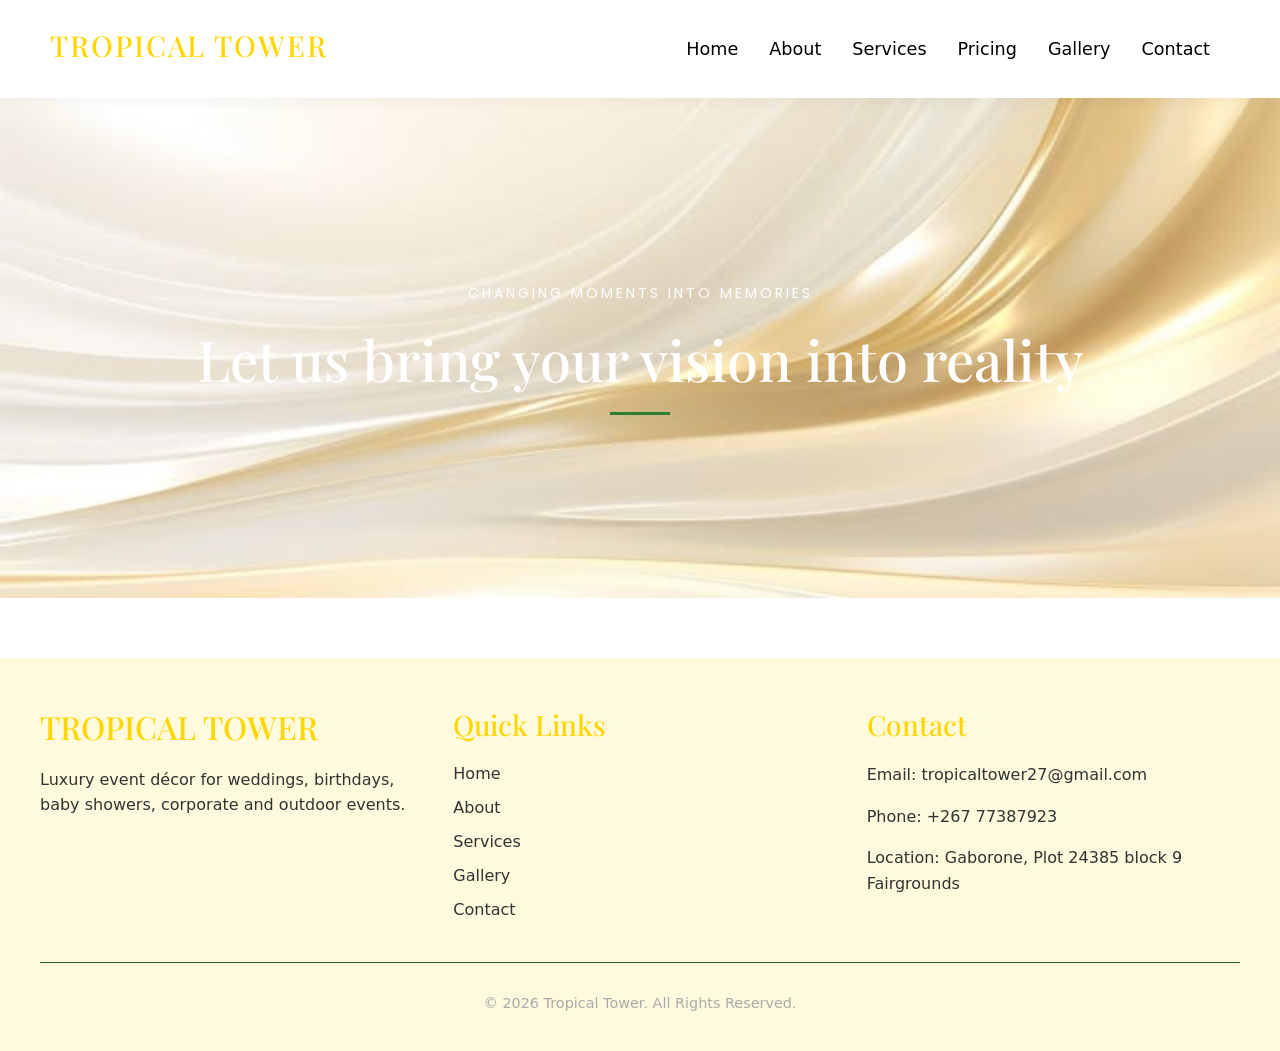
==== commit 4ae5c415: "Update site" ====
--- a/index.html
+++ b/index.html
@@ -49,8 +49,12 @@
                         <a class="nav-link" href="about.html">About</a> 
 
                     </li> 
+                   
+                  <li class="nav-item">
+                      <a class="nav-link" href="services.html">Services</a>
+                    </li>
                     <li class="nav-item">
-                      <a class="nav-link" href="services.html">Services</a>
+                      <a class="nav-link" href="pricing.html">Pricing</a>
                     </li>
                     <li class="nav-item">
                       <a class="nav-link" href="gallery.html">Gallery</a>
--- a/style.css
+++ b/style.css
@@ -317,7 +317,7 @@
 .filter-buttons button:hover,
 .filter-buttons button.active {
     background: #ffffff;
-    color: white;
+    color: none;
 }
 
 .gallery {
@@ -460,13 +460,13 @@
 .submit-btn {
     background: #fff;
     color: white;
-    border: none;
+    border: gold;
     padding: 14px 30px;
     border-radius: 40px;
     font-family: 'Poppins', sans-serif;
     font-weight: 600;
     cursor: pointer;
-    transition: background 0.3s;
+    transition:  0.3s;
     width: 100%;
 }
 
